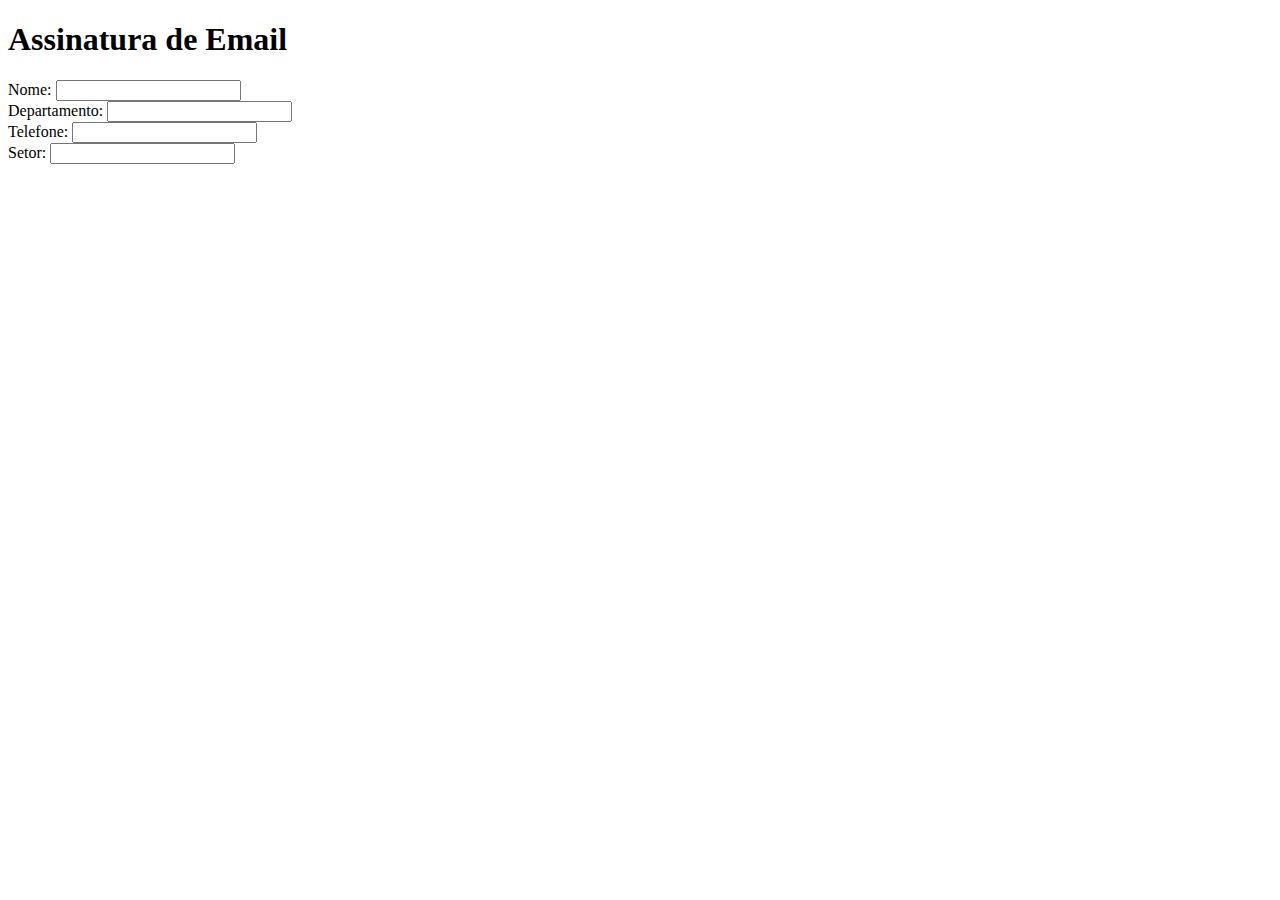
==== Fomulário/index.html @ 417e1fd7 "Add files via upload" ====
<!DOCTYPE html>
<html lang="pt-br">

<head>
    <meta charset="UTF-8">
    <meta name="viewport" content="width=device-width, initial-scale=1.0">
    <link rel="stylesheet" href="css/style.css">
    <title>Assinatura</title>
</head>

<body>
    <h1>Assinatura de Email</h1>
    <div class="form-principal">
        <form>
            <div class="nome">
                <label for="">Nome:</label>
                <input type="text" id="" name="">
            </div>
            <div class="Departamento">
                <label for="">Departamento:</label>
                <input type="text" id="" name="">
            </div>
            <div class="tel">
                <label for="">Telefone:</label>
                <input type="text" id="" name="">
            </div>
            <div class="nome">
                <label for="">Setor:</label>
                <input type="text" id="" name="">
            </div>
        </form>
    </div>
</body>

</html>
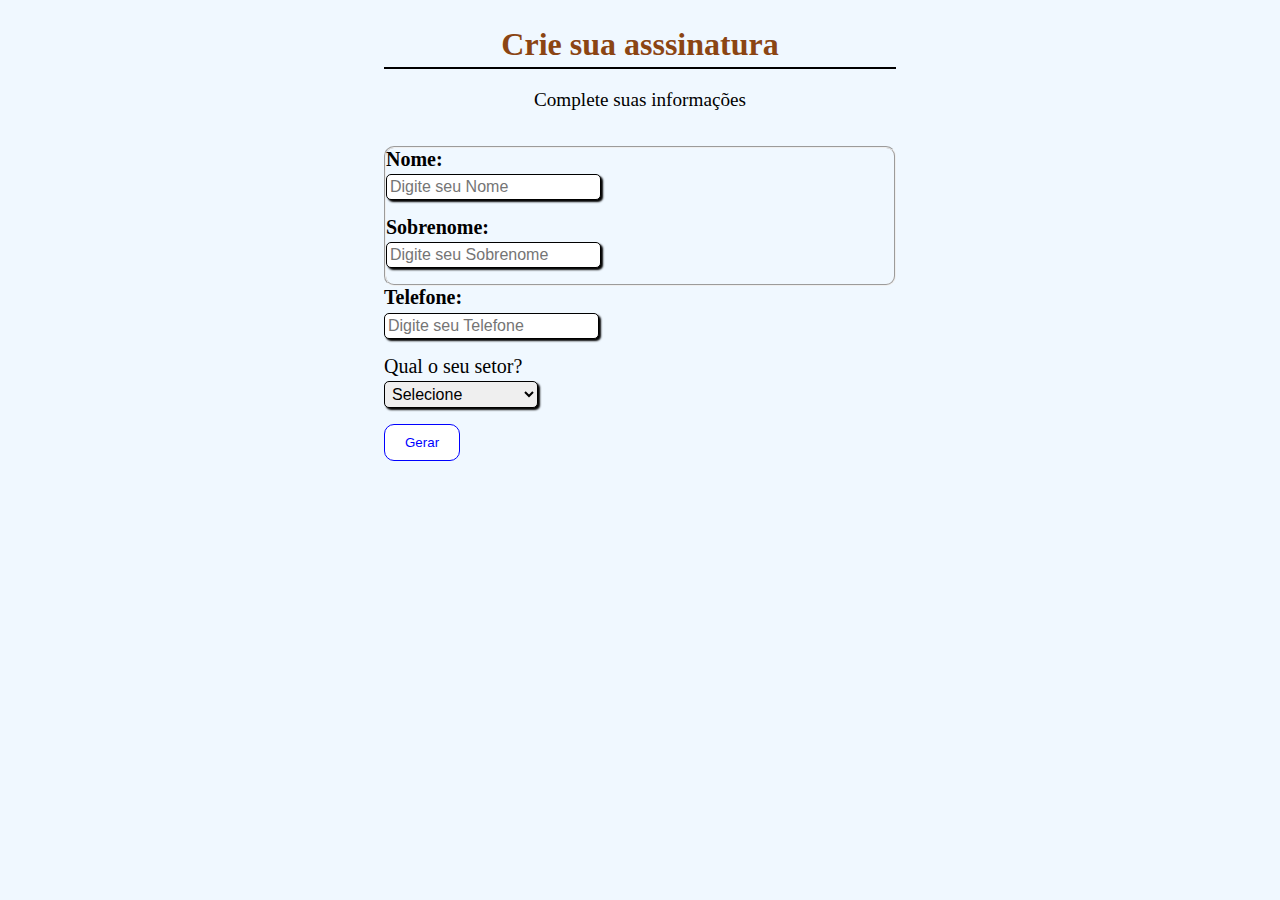
==== commit ee777ad1: "att" ====
--- a/Fomulário/index.html
+++ b/Fomulário/index.html
@@ -5,30 +5,51 @@
     <meta charset="UTF-8">
     <meta name="viewport" content="width=device-width, initial-scale=1.0">
     <link rel="stylesheet" href="css/style.css">
-    <title>Assinatura</title>
+    <script src="js/script.js" defer></script>
+    <link href="https://fonts.googleapis.com/css2?family=Lato:wght@100&family=Poppins:ital,wght@0,100;0,200;0,400;1,100&display=swap" rel="stylesheet">
+    <title>Assinatura custom</title>
 </head>
 
 <body>
-    <h1>Assinatura de Email</h1>
-    <div class="form-principal">
-        <form>
-            <div class="nome">
-                <label for="">Nome:</label>
-                <input type="text" id="" name="">
+    <div>
+        <h1 class="titulo">Crie sua asssinatura</h1>
+        <p class="subtitulo">Complete suas informações</p>
+    </div>
+
+    <form>
+        <fieldset class="grupo">
+            <div class="campo"> 
+                <label for="Nome"><strong>Nome:</strong></label>
+                <input type="text" name="name" id="name" placeholder="Digite seu Nome" required>
             </div>
-            <div class="Departamento">
-                <label for="">Departamento:</label>
-                <input type="text" id="" name="">
+            <div class="campo">
+                <label for="sobrenome"><strong>Sobrenome:</strong></label>
+                <input type="text" name="Sobrenome" id="sobrenome" placeholder="Digite seu Sobrenome">
             </div>
-            <div class="tel">
-                <label for="">Telefone:</label>
-                <input type="text" id="" name="">
-            </div>
-            <div class="nome">
-                <label for="">Setor:</label>
-                <input type="text" id="" name="">
-            </div>
-        </form>
+        </fieldset>
+
+        <div class="campo">
+            <label for="Telefone"><strong>Telefone:</strong></label>
+            <input type="tel" name="Telefone" id="telefone" placeholder="Digite seu Telefone">
+        </div>
+
+        <div class="campo">
+            <label>Qual o seu setor?</label>
+            <select id="setor">
+
+                <option selected disabled value="">Selecione</option>
+                <option value="junior">desenvolvimento</option>
+                <option value="Pleno">admministrativo</option>
+                <option value="Senior">design</option>
+                <option value="Senior">analista de dados</option>
+                <option value="Senior">SEO</option>
+
+            </select>
+        </div>
+    </form>
+    <button type="submit" class="btn">Gerar</button>
+    <div id="resultado">
+
     </div>
 </body>
 
--- a/Fomulário/css/style.css
+++ b/Fomulário/css/style.css
@@ -0,0 +1,83 @@
+*{
+  margin: 0;
+  padding: 0;
+}
+
+@import url('https://fonts.googleapis.com/css2?family=Lato:wght@100&family=Poppins:ital,wght@0,100;0,200;0,400;1,100&display=swap');
+
+.titulo{
+    color: #8B4513;
+    align-items: center;
+    justify-content: center;
+    display: flex;
+    border-bottom: 2.3px solid rgb(0, 0, 0);
+    padding-bottom: 4px;
+}
+
+.subtitulo{
+  text-align: center;
+  padding: 20px;
+  font-size: 1.2rem;
+}
+
+fieldset{
+  margin-top: 3%;
+}
+
+
+.grupo{
+  border-radius: 10px;
+}
+
+body{
+  background-color:#F0F8FF;
+  font-size: 1rem;
+  margin-left: 30%;
+  margin-right: 30%;
+  margin-top: 2%;
+  justify-content: center;
+}
+
+input, select, textarea, button{
+  border-radius: 5px;
+}
+
+input, select{
+  font-size: 1rem;
+  padding: 3px;
+  border: 1px solid #000;
+  box-shadow: 2px 2px 2px black;
+}
+
+#resultado{
+  font-size: 1.3rem;
+}
+
+.campo{
+  margin-bottom: 1rem;
+  border-radius: 50%;
+}
+
+.campo label{
+  margin-bottom: 0.2rem;
+  color: #000;
+  display: block;
+  font-size: 20px;
+}
+
+.btn{
+    border: solid 1px blue;
+    padding: 10px 20px 10px 20px;
+    border-radius: 10px;
+    color: blue;
+    background-color: white;
+    transition: background-color 0.5s ease, color 0.5s ease, transform 0.5s ease;
+}
+.btn:hover{
+    background-color: blue;
+    color: white;
+    transform: scale(1.2)
+}
+
+/* .campo input[type="text"], .campo input[type="email"] */
+
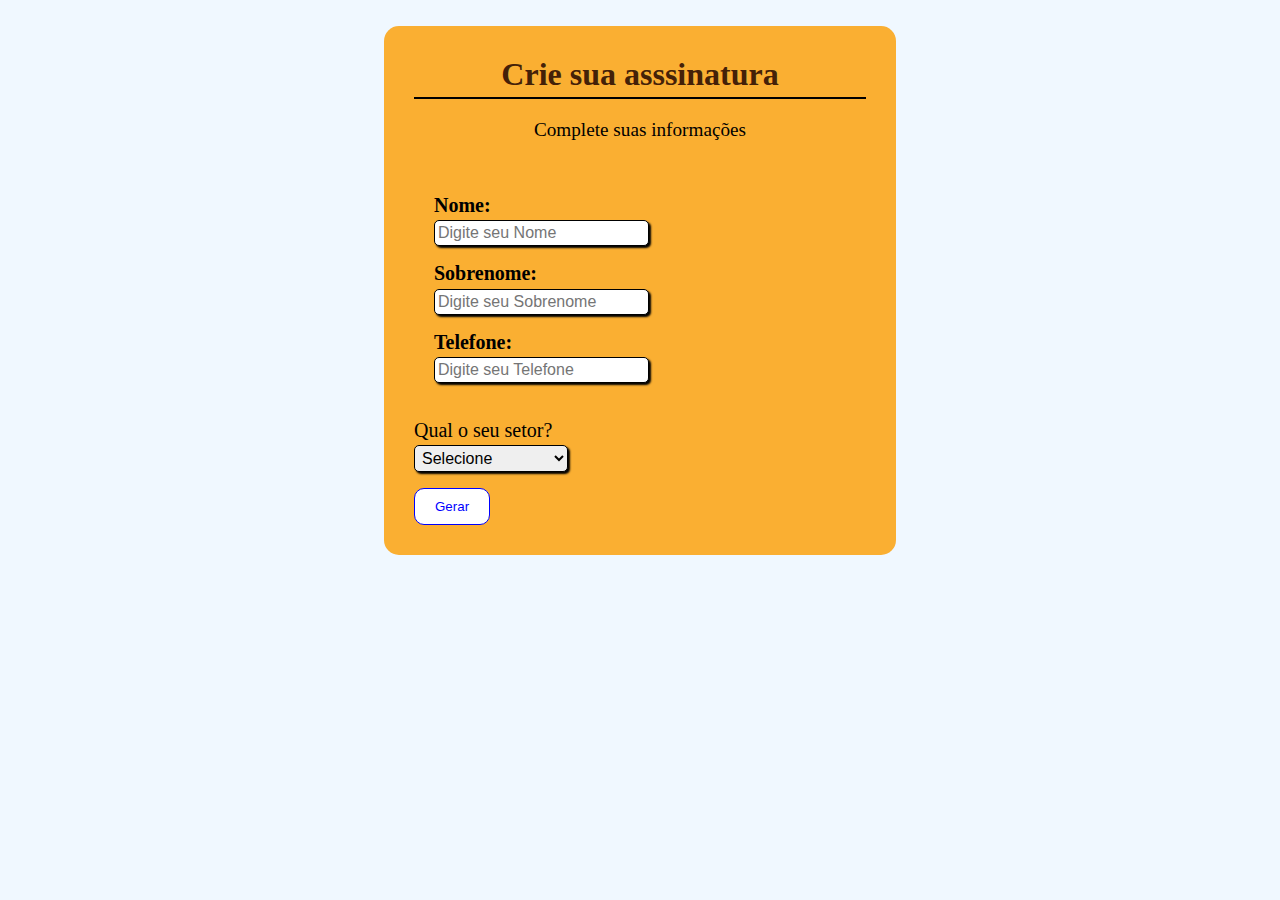
==== commit d1a64e3b: "att" ====
--- a/Fomulário/index.html
+++ b/Fomulário/index.html
@@ -6,50 +6,53 @@
     <meta name="viewport" content="width=device-width, initial-scale=1.0">
     <link rel="stylesheet" href="css/style.css">
     <script src="js/script.js" defer></script>
-    <link href="https://fonts.googleapis.com/css2?family=Lato:wght@100&family=Poppins:ital,wght@0,100;0,200;0,400;1,100&display=swap" rel="stylesheet">
+    <link
+        href="https://fonts.googleapis.com/css2?family=Lato:wght@100&family=Poppins:ital,wght@0,100;0,200;0,400;1,100&display=swap"
+        rel="stylesheet">
     <title>Assinatura custom</title>
 </head>
 
 <body>
-    <div>
-        <h1 class="titulo">Crie sua asssinatura</h1>
-        <p class="subtitulo">Complete suas informações</p>
-    </div>
-
-    <form>
-        <fieldset class="grupo">
-            <div class="campo"> 
-                <label for="Nome"><strong>Nome:</strong></label>
-                <input type="text" name="name" id="name" placeholder="Digite seu Nome" required>
-            </div>
-            <div class="campo">
-                <label for="sobrenome"><strong>Sobrenome:</strong></label>
-                <input type="text" name="Sobrenome" id="sobrenome" placeholder="Digite seu Sobrenome">
-            </div>
-        </fieldset>
-
-        <div class="campo">
-            <label for="Telefone"><strong>Telefone:</strong></label>
-            <input type="tel" name="Telefone" id="telefone" placeholder="Digite seu Telefone">
+    <div class="background">
+        <div>
+            <h1 class="titulo">Crie sua asssinatura</h1>
+            <p class="subtitulo">Complete suas informações</p>
         </div>
 
-        <div class="campo">
-            <label>Qual o seu setor?</label>
-            <select id="setor">
+        <form>
+            <fieldset class="grupo">
+                <div class="campo">
+                    <label for="Nome"><strong>Nome:</strong></label>
+                    <input type="text" name="name" id="name" placeholder="Digite seu Nome" required>
+                </div>
+                <div class="campo">
+                    <label for="sobrenome"><strong>Sobrenome:</strong></label>
+                    <input type="text" name="Sobrenome" id="sobrenome" placeholder="Digite seu Sobrenome">
+                </div>
+                <div class="campo">
+                    <label for="Telefone"><strong>Telefone:</strong></label>
+                    <input type="tel" name="Telefone" id="telefone" placeholder="Digite seu Telefone">
+                </div>
+            </fieldset>
 
-                <option selected disabled value="">Selecione</option>
-                <option value="junior">desenvolvimento</option>
-                <option value="Pleno">admministrativo</option>
-                <option value="Senior">design</option>
-                <option value="Senior">analista de dados</option>
-                <option value="Senior">SEO</option>
+            <div class="campo">
+                <label>Qual o seu setor?</label>
+                <select id="setor">
 
-            </select>
+                    <option selected disabled value="">Selecione</option>
+                    <option value="junior">desenvolvimento</option>
+                    <option value="Pleno">admiministrativo</option>
+                    <option value="Senior">design</option>
+                    <option value="Senior">analista de dados</option>
+                    <option value="Senior">SEO</option>
+
+                </select>
+            </div>
+        </form>
+        <button type="submit" class="btn">Gerar</button>
+        <div id="resultado">
+
         </div>
-    </form>
-    <button type="submit" class="btn">Gerar</button>
-    <div id="resultado">
-
     </div>
 </body>
 
--- a/Fomulário/css/style.css
+++ b/Fomulário/css/style.css
@@ -6,7 +6,7 @@
 @import url('https://fonts.googleapis.com/css2?family=Lato:wght@100&family=Poppins:ital,wght@0,100;0,200;0,400;1,100&display=swap');
 
 .titulo{
-    color: #8B4513;
+    color: #442108;
     align-items: center;
     justify-content: center;
     display: flex;
@@ -20,13 +20,16 @@
   font-size: 1.2rem;
 }
 
+
 fieldset{
   margin-top: 3%;
+  border: none
 }
 
 
 .grupo{
   border-radius: 10px;
+  padding: 20px;
 }
 
 body{
@@ -36,8 +39,14 @@
   margin-right: 30%;
   margin-top: 2%;
   justify-content: center;
+
 }
 
+.background{
+  background-color: #fba417e1;
+  padding: 30px;
+  border-radius: 15px
+}
 input, select, textarea, button{
   border-radius: 5px;
 }
@@ -72,6 +81,7 @@
     color: blue;
     background-color: white;
     transition: background-color 0.5s ease, color 0.5s ease, transform 0.5s ease;
+    
 }
 .btn:hover{
     background-color: blue;
@@ -79,5 +89,10 @@
     transform: scale(1.2)
 }
 
+.background buttongi{
+  text-align: center !important;
+}
+
+  
 /* .campo input[type="text"], .campo input[type="email"] */
 
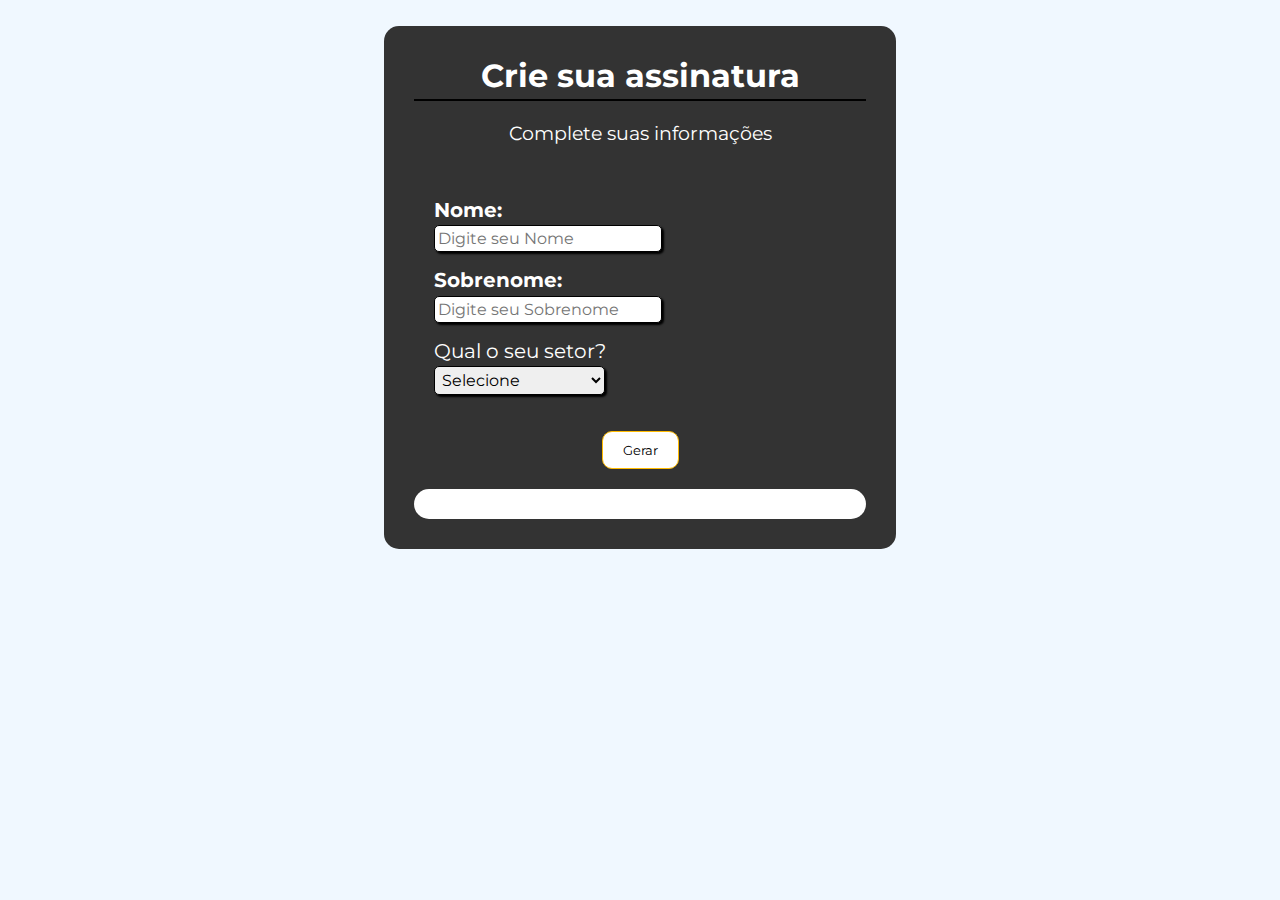
==== commit a74e143b: "att" ====
--- a/Fomulário/index.html
+++ b/Fomulário/index.html
@@ -7,52 +7,54 @@
     <link rel="stylesheet" href="css/style.css">
     <script src="js/script.js" defer></script>
     <link
-        href="https://fonts.googleapis.com/css2?family=Lato:wght@100&family=Poppins:ital,wght@0,100;0,200;0,400;1,100&display=swap"
+        href="https://fonts.googleapis.com/css2?family=Montserrat:ital,wght@0,100;0,200;0,400;1,200;1,300&family=Open+Sans:wght@300;500;600&display=swap"
         rel="stylesheet">
+
     <title>Assinatura custom</title>
 </head>
 
 <body>
     <div class="background">
         <div>
-            <h1 class="titulo">Crie sua asssinatura</h1>
+            <h1 class="titulo">Crie sua assinatura</h1>
             <p class="subtitulo">Complete suas informações</p>
         </div>
 
         <form>
             <fieldset class="grupo">
-                <div class="campo">
-                    <label for="Nome"><strong>Nome:</strong></label>
+                <div class="campo nomeCampo">
+                    <label for="nome"><strong>Nome:</strong></label>
                     <input type="text" name="name" id="name" placeholder="Digite seu Nome" required>
                 </div>
-                <div class="campo">
+                <div class="campo sobrenomeCampo">
                     <label for="sobrenome"><strong>Sobrenome:</strong></label>
                     <input type="text" name="Sobrenome" id="sobrenome" placeholder="Digite seu Sobrenome">
                 </div>
+
+
+
                 <div class="campo">
-                    <label for="Telefone"><strong>Telefone:</strong></label>
-                    <input type="tel" name="Telefone" id="telefone" placeholder="Digite seu Telefone">
+                    <label for="setor">Qual o seu setor?</label>
+                    <select id="setor">
+
+                        <option selected disabled value="">Selecione</option>
+                        <option value="desenvolvimento">Desenvolvimento</option>
+                        <option value="admiministrativo">Admiministrativo</option>
+                        <option value="design">Design</option>
+                        <option value="analista">Analista de dados</option>
+                        <option value="seo">SEO</option>
+
+                    </select>
+
                 </div>
+
             </fieldset>
+        </form>
+        <div class="botao">
+            <button type="submit" class="btn" onclick="submitForm()">Gerar</button>
+        </div>
 
-            <div class="campo">
-                <label>Qual o seu setor?</label>
-                <select id="setor">
-
-                    <option selected disabled value="">Selecione</option>
-                    <option value="junior">desenvolvimento</option>
-                    <option value="Pleno">admiministrativo</option>
-                    <option value="Senior">design</option>
-                    <option value="Senior">analista de dados</option>
-                    <option value="Senior">SEO</option>
-
-                </select>
-            </div>
-        </form>
-        <button type="submit" class="btn">Gerar</button>
-        <div id="resultado">
-
-        </div>
+        <div id="resultado"></div>
     </div>
 </body>
 
--- a/Fomulário/css/style.css
+++ b/Fomulário/css/style.css
@@ -1,39 +1,42 @@
-*{
+* {
   margin: 0;
   padding: 0;
+  font-family: 'Montserrat', sans-serif;
+  
 }
 
-@import url('https://fonts.googleapis.com/css2?family=Lato:wght@100&family=Poppins:ital,wght@0,100;0,200;0,400;1,100&display=swap');
+@import url('https://fonts.googleapis.com/css2?family=Montserrat:ital,wght@0,100;0,200;0,400;1,200;1,300&family=Open+Sans:wght@300;500;600&display=swap');
 
-.titulo{
-    color: #442108;
-    align-items: center;
-    justify-content: center;
-    display: flex;
-    border-bottom: 2.3px solid rgb(0, 0, 0);
-    padding-bottom: 4px;
+.titulo {
+  align-items: center;
+  justify-content: center;
+  display: flex;
+  border-bottom: 2.3px solid rgb(0, 0, 0);
+  padding-bottom: 4px;
+  color: white;
 }
 
-.subtitulo{
+.subtitulo {
   text-align: center;
   padding: 20px;
   font-size: 1.2rem;
+  color: white;
 }
 
 
-fieldset{
+fieldset {
   margin-top: 3%;
   border: none
 }
 
 
-.grupo{
+.grupo {
   border-radius: 10px;
   padding: 20px;
 }
 
-body{
-  background-color:#F0F8FF;
+body {
+  background-color: #F0F8FF;
   font-size: 1rem;
   margin-left: 30%;
   margin-right: 30%;
@@ -42,57 +45,76 @@
 
 }
 
-.background{
-  background-color: #fba417e1;
+.background {
+  background-color: #333333;
   padding: 30px;
   border-radius: 15px
 }
-input, select, textarea, button{
+
+input,
+select,
+textarea,
+button {
   border-radius: 5px;
 }
 
-input, select{
+input,
+select {
   font-size: 1rem;
   padding: 3px;
   border: 1px solid #000;
   box-shadow: 2px 2px 2px black;
 }
 
-#resultado{
+#resultado {
   font-size: 1.3rem;
 }
 
-.campo{
+.campo {
   margin-bottom: 1rem;
   border-radius: 50%;
 }
 
-.campo label{
+.campo label {
   margin-bottom: 0.2rem;
-  color: #000;
   display: block;
   font-size: 20px;
+  color: white;
 }
 
-.btn{
-    border: solid 1px blue;
-    padding: 10px 20px 10px 20px;
-    border-radius: 10px;
-    color: blue;
-    background-color: white;
-    transition: background-color 0.5s ease, color 0.5s ease, transform 0.5s ease;
-    
-}
-.btn:hover{
-    background-color: blue;
-    color: white;
-    transform: scale(1.2)
+label{
+  color: black;
 }
 
-.background buttongi{
-  text-align: center !important;
+
+.btn {
+  border: solid 1px rgb(255, 187, 0);
+  padding: 10px 20px 10px 20px;
+  border-radius: 10px;
+  color: rgb(0, 0, 0);
+  background-color: white;
+  transition: background-color 0.5s ease, color 0.5s ease, transform 0.5s ease;
+
+
 }
 
-  
-/* .campo input[type="text"], .campo input[type="email"] */
+.btn:hover {
+  background-color: #FFA100;
+  color: white;
+  transform: scale(1.2)
+}
 
+.botao {
+  text-align: center;
+}
+
+#resultado {
+  font-family: arial, sans-serif;
+  margin-top: 20px;
+  font-size: 0.6rem;
+  background: white;
+  padding: 15px;
+  border-radius: 15px;
+}
+
+/* .campo input[type="text"], .campo input[type="email"] */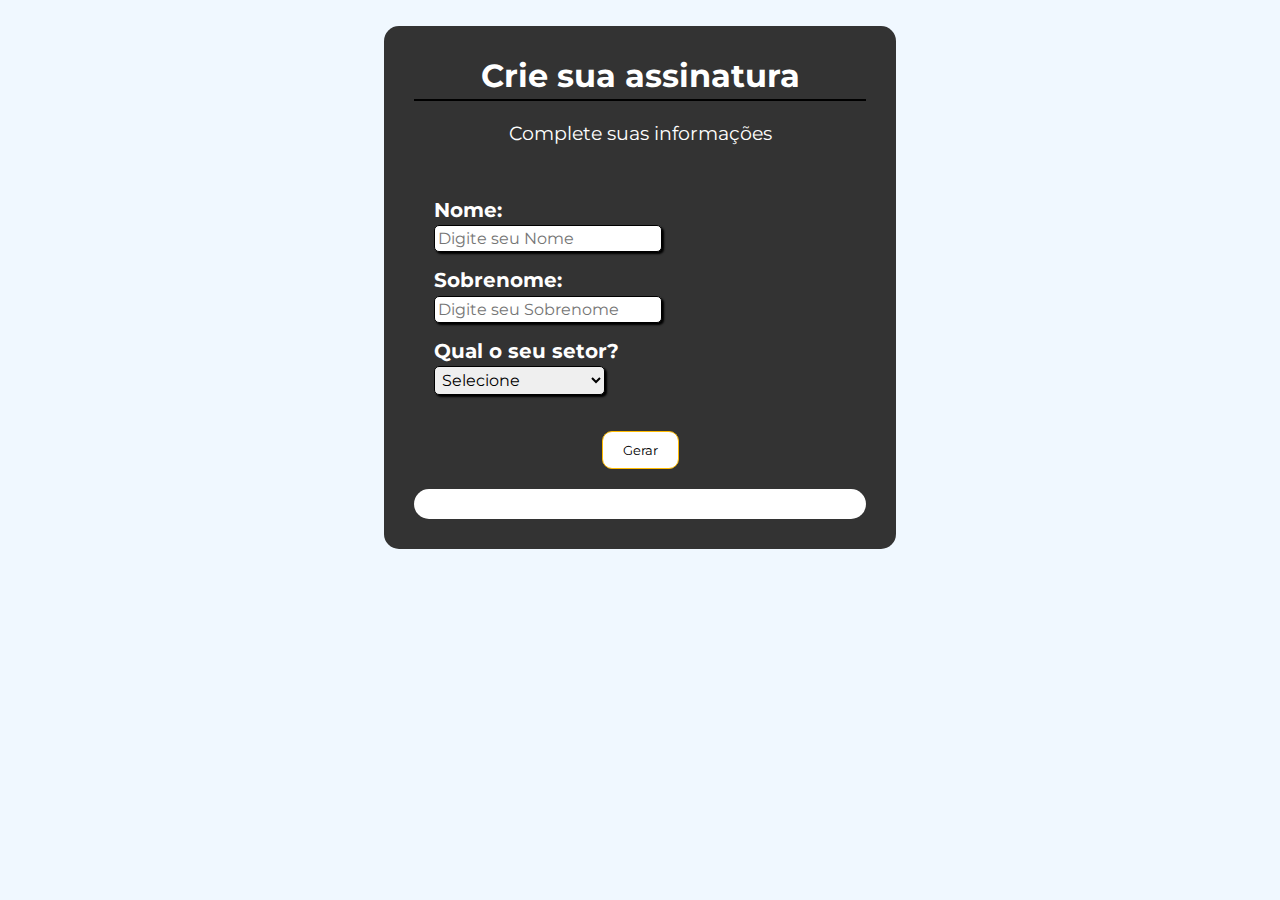
==== commit aa47880e: "att" ====
--- a/Fomulário/index.html
+++ b/Fomulário/index.html
@@ -9,8 +9,10 @@
     <link
         href="https://fonts.googleapis.com/css2?family=Montserrat:ital,wght@0,100;0,200;0,400;1,200;1,300&family=Open+Sans:wght@300;500;600&display=swap"
         rel="stylesheet">
+        <link rel="shortcut icon" href="https://a-us.storyblok.com/f/1006947/x/e39e2f116a/favicon.ico" type="image/x-icon">
 
-    <title>Assinatura custom</title>
+    <title>Apis3/Assinatura</title>
+    
 </head>
 
 <body>
@@ -34,7 +36,7 @@
 
 
                 <div class="campo">
-                    <label for="setor">Qual o seu setor?</label>
+                    <label for="setor"><strong>Qual o seu setor?</strong></label>
                     <select id="setor">
 
                         <option selected disabled value="">Selecione</option>
--- a/Fomulário/css/style.css
+++ b/Fomulário/css/style.css
@@ -112,9 +112,15 @@
   font-family: arial, sans-serif;
   margin-top: 20px;
   font-size: 0.6rem;
-  background: white;
+  background:white;
   padding: 15px;
   border-radius: 15px;
 }
 
+.info-resultado{
+  color: black;
+  text-transform: uppercase;
+  user-select: none;
+  font-weight: bold;
+}
 /* .campo input[type="text"], .campo input[type="email"] */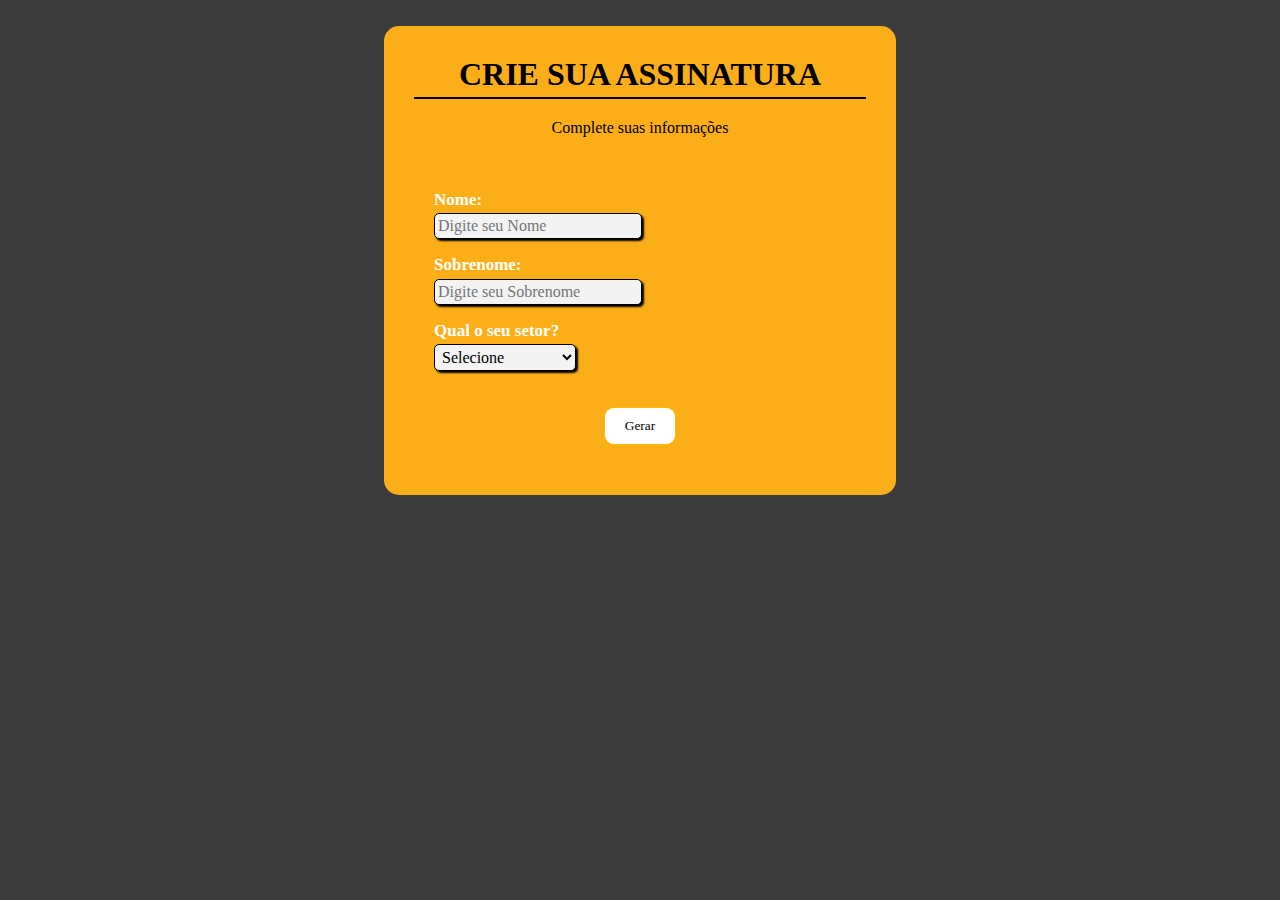
==== commit 6f4a0025: "att" ====
--- a/Fomulário/index.html
+++ b/Fomulário/index.html
@@ -6,9 +6,9 @@
     <meta name="viewport" content="width=device-width, initial-scale=1.0">
     <link rel="stylesheet" href="css/style.css">
     <script src="js/script.js" defer></script>
-    <link
+    <!-- <link
         href="https://fonts.googleapis.com/css2?family=Montserrat:ital,wght@0,100;0,200;0,400;1,200;1,300&family=Open+Sans:wght@300;500;600&display=swap"
-        rel="stylesheet">
+        rel="stylesheet"> -->
         <link rel="shortcut icon" href="https://a-us.storyblok.com/f/1006947/x/e39e2f116a/favicon.ico" type="image/x-icon">
 
     <title>Apis3/Assinatura</title>
@@ -52,11 +52,15 @@
 
             </fieldset>
         </form>
-        <div class="botao">
-            <button type="submit" class="btn" onclick="submitForm()">Gerar</button>
+        <div class="div-botao-form">
+            <button type="submit" class="btn-form" onclick="submitForm()">Gerar</button>
         </div>
 
         <div id="resultado"></div>
+        
+        <div class="div-botao-copiar">
+            <button type="submit" id="btn-copiar-assinatura" class="btn-copiar-assinatura" onclick="CopiarAssinatura()">Copiar</button>
+        </div>
     </div>
 </body>
 
--- a/Fomulário/css/style.css
+++ b/Fomulário/css/style.css
@@ -1,11 +1,12 @@
 * {
   margin: 0;
   padding: 0;
-  font-family: 'Montserrat', sans-serif;
-  
+  font-family: 'Roboto';
 }
 
 @import url('https://fonts.googleapis.com/css2?family=Montserrat:ital,wght@0,100;0,200;0,400;1,200;1,300&family=Open+Sans:wght@300;500;600&display=swap');
+
+@import url('https://fonts.googleapis.com/css2?family=Montserrat:ital,wght@0,100;0,200;0,400;1,200;1,300&family=Open+Sans:wght@300;500;600&family=Roboto:ital,wght@0,100;0,300;1,100;1,300&display=swap');
 
 .titulo {
   align-items: center;
@@ -14,13 +15,18 @@
   border-bottom: 2.3px solid rgb(0, 0, 0);
   padding-bottom: 4px;
   color: white;
+  font-family: 'Monstserrat';
+  color: #000;
+  text-transform: uppercase
 }
 
 .subtitulo {
   text-align: center;
   padding: 20px;
-  font-size: 1.2rem;
-  color: white;
+  font-size: 16px;
+  color: #000;
+  font-family: 'Roboto';
+  font-weight: 500;
 }
 
 
@@ -36,7 +42,7 @@
 }
 
 body {
-  background-color: #F0F8FF;
+  background-color: #3b3b3b;
   font-size: 1rem;
   margin-left: 30%;
   margin-right: 30%;
@@ -46,7 +52,7 @@
 }
 
 .background {
-  background-color: #333333;
+  background-color: #fcae18;
   padding: 30px;
   border-radius: 15px
 }
@@ -64,6 +70,8 @@
   padding: 3px;
   border: 1px solid #000;
   box-shadow: 2px 2px 2px black;
+  background-color: #f3f3f3;
+  color: #000;
 }
 
 #resultado {
@@ -78,49 +86,63 @@
 .campo label {
   margin-bottom: 0.2rem;
   display: block;
-  font-size: 20px;
+  font-size: 17px;
   color: white;
 }
 
-label{
+label {
   color: black;
 }
 
+.div-botao-form{
+  text-align: center;
+}
 
-.btn {
+.btn-form {
   border: solid 1px rgb(255, 187, 0);
   padding: 10px 20px 10px 20px;
   border-radius: 10px;
   color: rgb(0, 0, 0);
   background-color: white;
   transition: background-color 0.5s ease, color 0.5s ease, transform 0.5s ease;
-
-
 }
 
-.btn:hover {
+.btn-form:hover {
   background-color: #FFA100;
   color: white;
   transform: scale(1.2)
 }
 
-.botao {
+.div-botao-copiar{
   text-align: center;
+  margin-top: 20px;
+}
+
+.btn-copiar-assinatura{
+  border: solid 1px;
+  padding: 10px 20px 10px 20px;
+  border-radius: 10px;
+  color: rgb(0, 0, 0);
+  background-color: white;
+  transition: background-color 0.5s ease, color 0.5s ease, transform 0.5s ease;
+  display: none;
 }
 
 #resultado {
   font-family: arial, sans-serif;
   margin-top: 20px;
   font-size: 0.6rem;
-  background:white;
+  background: white;
   padding: 15px;
   border-radius: 15px;
+  display: none;
 }
 
-.info-resultado{
+.info-resultado {
   color: black;
   text-transform: uppercase;
   user-select: none;
   font-weight: bold;
 }
+
 /* .campo input[type="text"], .campo input[type="email"] */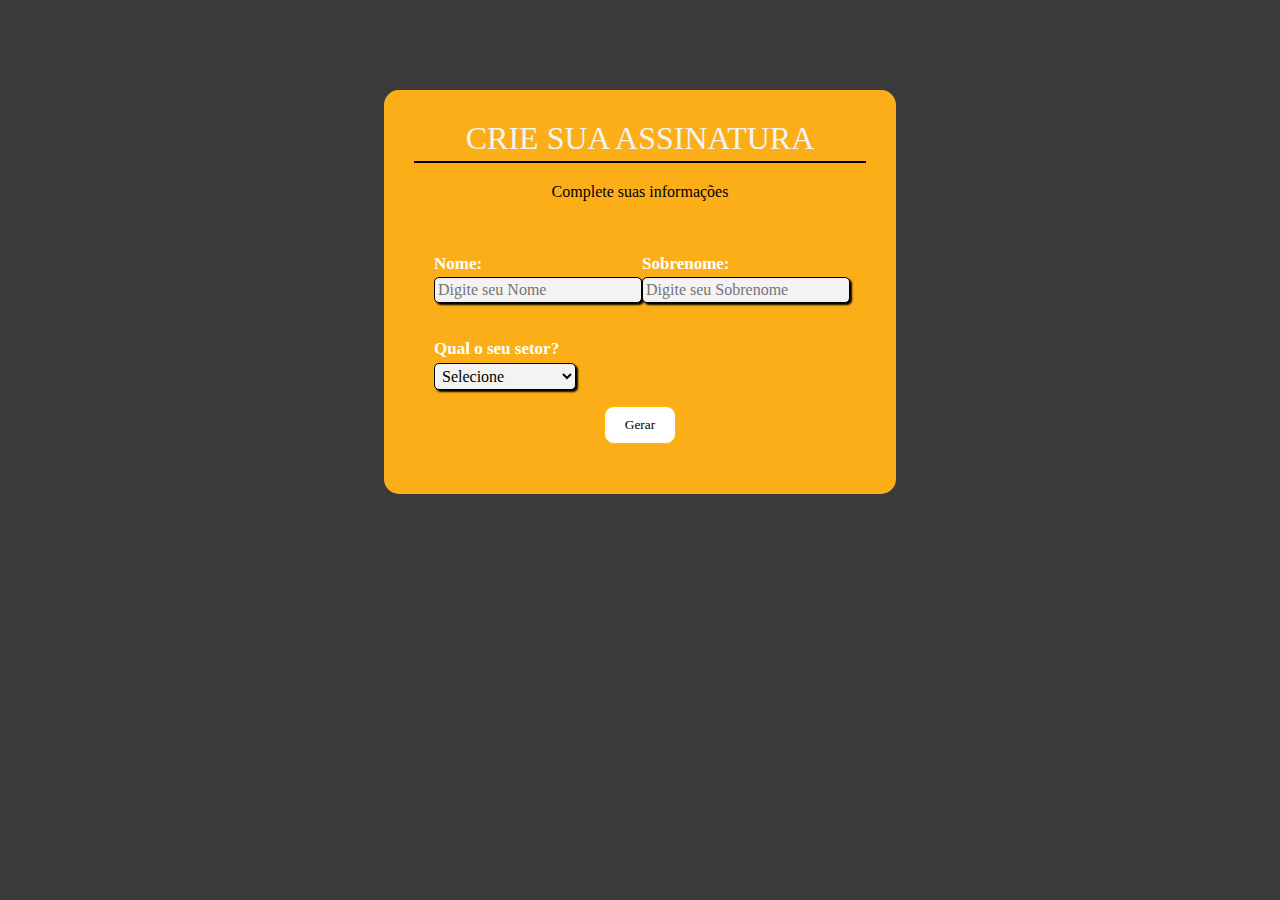
==== commit 060f4f99: "att" ====
--- a/Fomulário/index.html
+++ b/Fomulário/index.html
@@ -9,10 +9,10 @@
     <!-- <link
         href="https://fonts.googleapis.com/css2?family=Montserrat:ital,wght@0,100;0,200;0,400;1,200;1,300&family=Open+Sans:wght@300;500;600&display=swap"
         rel="stylesheet"> -->
-        <link rel="shortcut icon" href="https://a-us.storyblok.com/f/1006947/x/e39e2f116a/favicon.ico" type="image/x-icon">
+    <link rel="shortcut icon" href="https://a-us.storyblok.com/f/1006947/x/e39e2f116a/favicon.ico" type="image/x-icon">
 
     <title>Apis3/Assinatura</title>
-    
+
 </head>
 
 <body>
@@ -24,42 +24,41 @@
 
         <form>
             <fieldset class="grupo">
-                <div class="campo nomeCampo">
+                <div class="campo nome">
                     <label for="nome"><strong>Nome:</strong></label>
                     <input type="text" name="name" id="name" placeholder="Digite seu Nome" required>
                 </div>
-                <div class="campo sobrenomeCampo">
+                <div class="campo sobrenome">
                     <label for="sobrenome"><strong>Sobrenome:</strong></label>
                     <input type="text" name="Sobrenome" id="sobrenome" placeholder="Digite seu Sobrenome">
                 </div>
+            </fieldset>
 
+            <div class="campo setor">
+                <label for="setor"><strong>Qual o seu setor?</strong></label>
+                <select id="setor">
 
+                    <option selected disabled value="">Selecione</option>
+                    <option value="desenvolvimento">Desenvolvimento</option>
+                    <option value="admiministrativo">Admiministrativo</option>
+                    <option value="design">Design</option>
+                    <option value="analista">Analista de dados</option>
+                    <option value="seo">SEO</option>
 
-                <div class="campo">
-                    <label for="setor"><strong>Qual o seu setor?</strong></label>
-                    <select id="setor">
+                </select>
 
-                        <option selected disabled value="">Selecione</option>
-                        <option value="desenvolvimento">Desenvolvimento</option>
-                        <option value="admiministrativo">Admiministrativo</option>
-                        <option value="design">Design</option>
-                        <option value="analista">Analista de dados</option>
-                        <option value="seo">SEO</option>
+            </div>
 
-                    </select>
-
-                </div>
-
-            </fieldset>
         </form>
         <div class="div-botao-form">
             <button type="submit" class="btn-form" onclick="submitForm()">Gerar</button>
         </div>
 
         <div id="resultado"></div>
-        
+
         <div class="div-botao-copiar">
-            <button type="submit" id="btn-copiar-assinatura" class="btn-copiar-assinatura" onclick="CopiarAssinatura()">Copiar</button>
+            <button type="submit" id="btn-copiar-assinatura" class="btn-copiar-assinatura"
+                onclick="CopiarAssinatura()">Copiar</button>
         </div>
     </div>
 </body>
--- a/Fomulário/css/style.css
+++ b/Fomulário/css/style.css
@@ -16,8 +16,9 @@
   padding-bottom: 4px;
   color: white;
   font-family: 'Monstserrat';
-  color: #000;
-  text-transform: uppercase
+  color: #f3f3f3;
+  text-transform: uppercase;
+  font-weight: 500;
 }
 
 .subtitulo {
@@ -25,28 +26,33 @@
   padding: 20px;
   font-size: 16px;
   color: #000;
-  font-family: 'Roboto';
   font-weight: 500;
 }
 
 
 fieldset {
   margin-top: 3%;
-  border: none
+  border: none;
 }
-
 
 .grupo {
   border-radius: 10px;
   padding: 20px;
+  display: flex;
+  justify-content: space-between;
 }
+
+.campo.setor{
+  margin-left: 20px;
+}
+
 
 body {
   background-color: #3b3b3b;
   font-size: 1rem;
   margin-left: 30%;
   margin-right: 30%;
-  margin-top: 2%;
+  margin-top: 7%;
   justify-content: center;
 
 }
@@ -54,7 +60,7 @@
 .background {
   background-color: #fcae18;
   padding: 30px;
-  border-radius: 15px
+  border-radius: 15px;
 }
 
 input,
@@ -90,11 +96,12 @@
   color: white;
 }
 
+
 label {
   color: black;
 }
 
-.div-botao-form{
+.div-botao-form {
   text-align: center;
 }
 
@@ -113,12 +120,12 @@
   transform: scale(1.2)
 }
 
-.div-botao-copiar{
+.div-botao-copiar {
   text-align: center;
   margin-top: 20px;
 }
 
-.btn-copiar-assinatura{
+.btn-copiar-assinatura {
   border: solid 1px;
   padding: 10px 20px 10px 20px;
   border-radius: 10px;
@@ -145,4 +152,16 @@
   font-weight: bold;
 }
 
+#tel {
+  line-height: 2;
+}
+
+#endereco {
+  line-height: 2;
+}
+
+#canais {
+  line-height: 0;
+}
+
 /* .campo input[type="text"], .campo input[type="email"] */